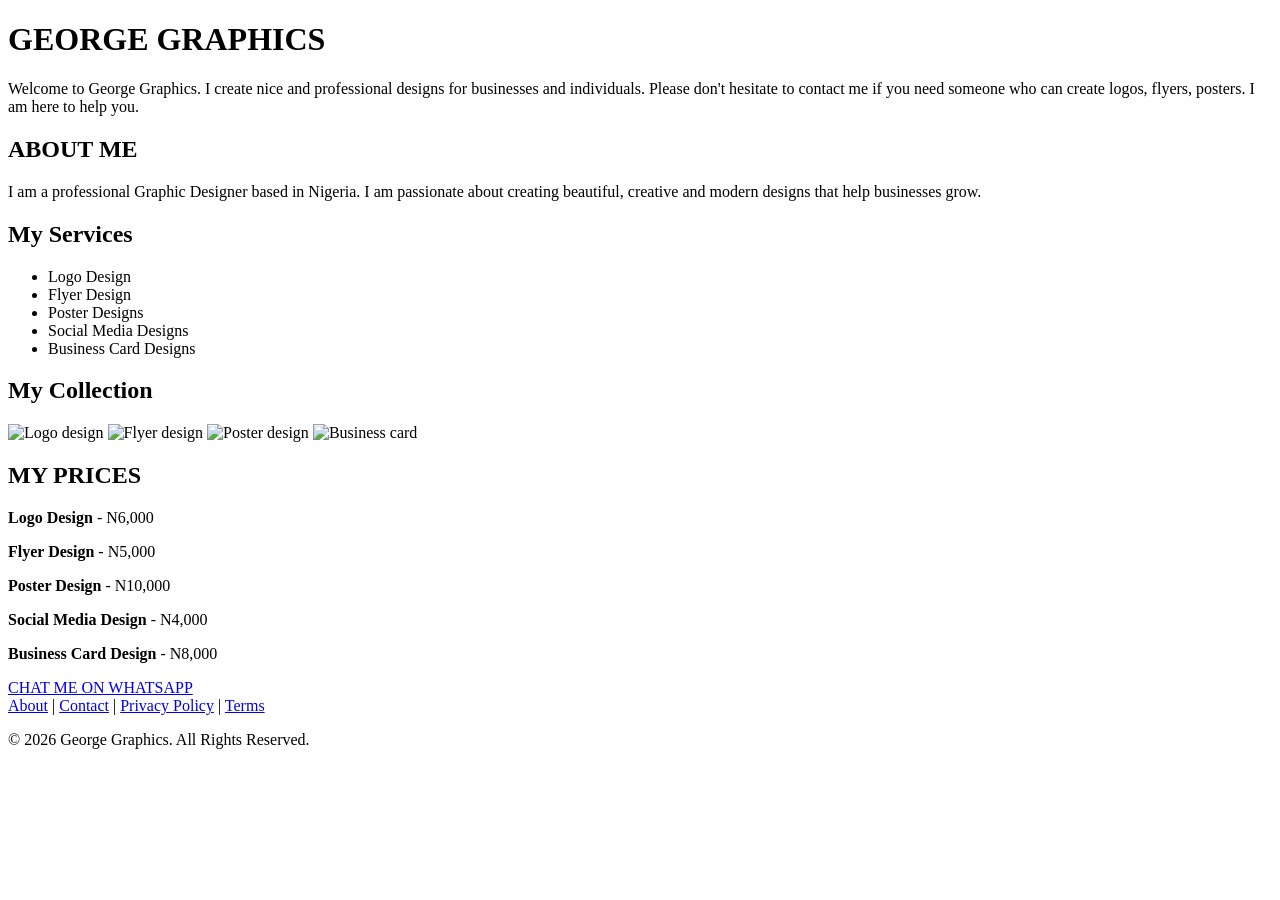
==== index.html @ 794fa437 "Add files via upload" ====
<!DOCTYPE html>
<html lang="en">
<head>
<meta charset="UTF-8">
<meta name="viewport" content="width=device-width, initial-scale=1.0">
<title>George Graphics - Professional Logo, Flyer & Poster Designer in Nigeria</title>
<meta name="description" content="George Graphics creates professional logos, flyers, posters, social media designs and business cards for businesses in Nigeria.">
<link rel="stylesheet" href="style.css">
</head>
<body>
<div class="container">
<h1>GEORGE GRAPHICS</h1>
<p class="welcome">Welcome to George Graphics. I create nice and professional designs for businesses and individuals. Please don't hesitate to contact me if you need someone who can create logos, flyers, posters. I am here to help you.</p>

<h2>ABOUT ME</h2>
<p>I am a professional Graphic Designer based in Nigeria. I am passionate about creating beautiful, creative and modern designs that help businesses grow.</p>

<h2>My Services</h2>
<ul>
<li>Logo Design</li>
<li>Flyer Design</li>
<li>Poster Designs</li>
<li>Social Media Designs</li>
<li>Business Card Designs</li>
</ul>

<h2>My Collection</h2>
<div class="collection">
<img src="20260817_125342.jpg" alt="Logo design"width="390">
<img src="20260817_125318.jpg" alt="Flyer design"width="390">
<img src="20260817_125235.jpg" alt="Poster design"width="390">
<img src="20240802_123633.jpg" alt="Business card"width="390">
</div>

<h2>MY PRICES</h2>
<div class="prices">
<p><b>Logo Design</b> - N6,000</p>
<p><b>Flyer Design</b> - N5,000</p>
<p><b>Poster Design</b> - N10,000</p>
<p><b>Social Media Design</b> - N4,000</p>
<p><b>Business Card Design</b> - N8,000</p>
</div>

<a class="whatsapp" href="https://wa.me/2348103198315">CHAT ME ON WHATSAPP</a>

<footer>
<a href="about.html">About</a> | 
<a href="contact.html">Contact</a> | 
<a href="privacy.html">Privacy Policy</a> |
<a href="terms.html">Terms</a>
<p>© 2026 George Graphics. All Rights Reserved.</p>
</footer>
</div>
</body>
</html>
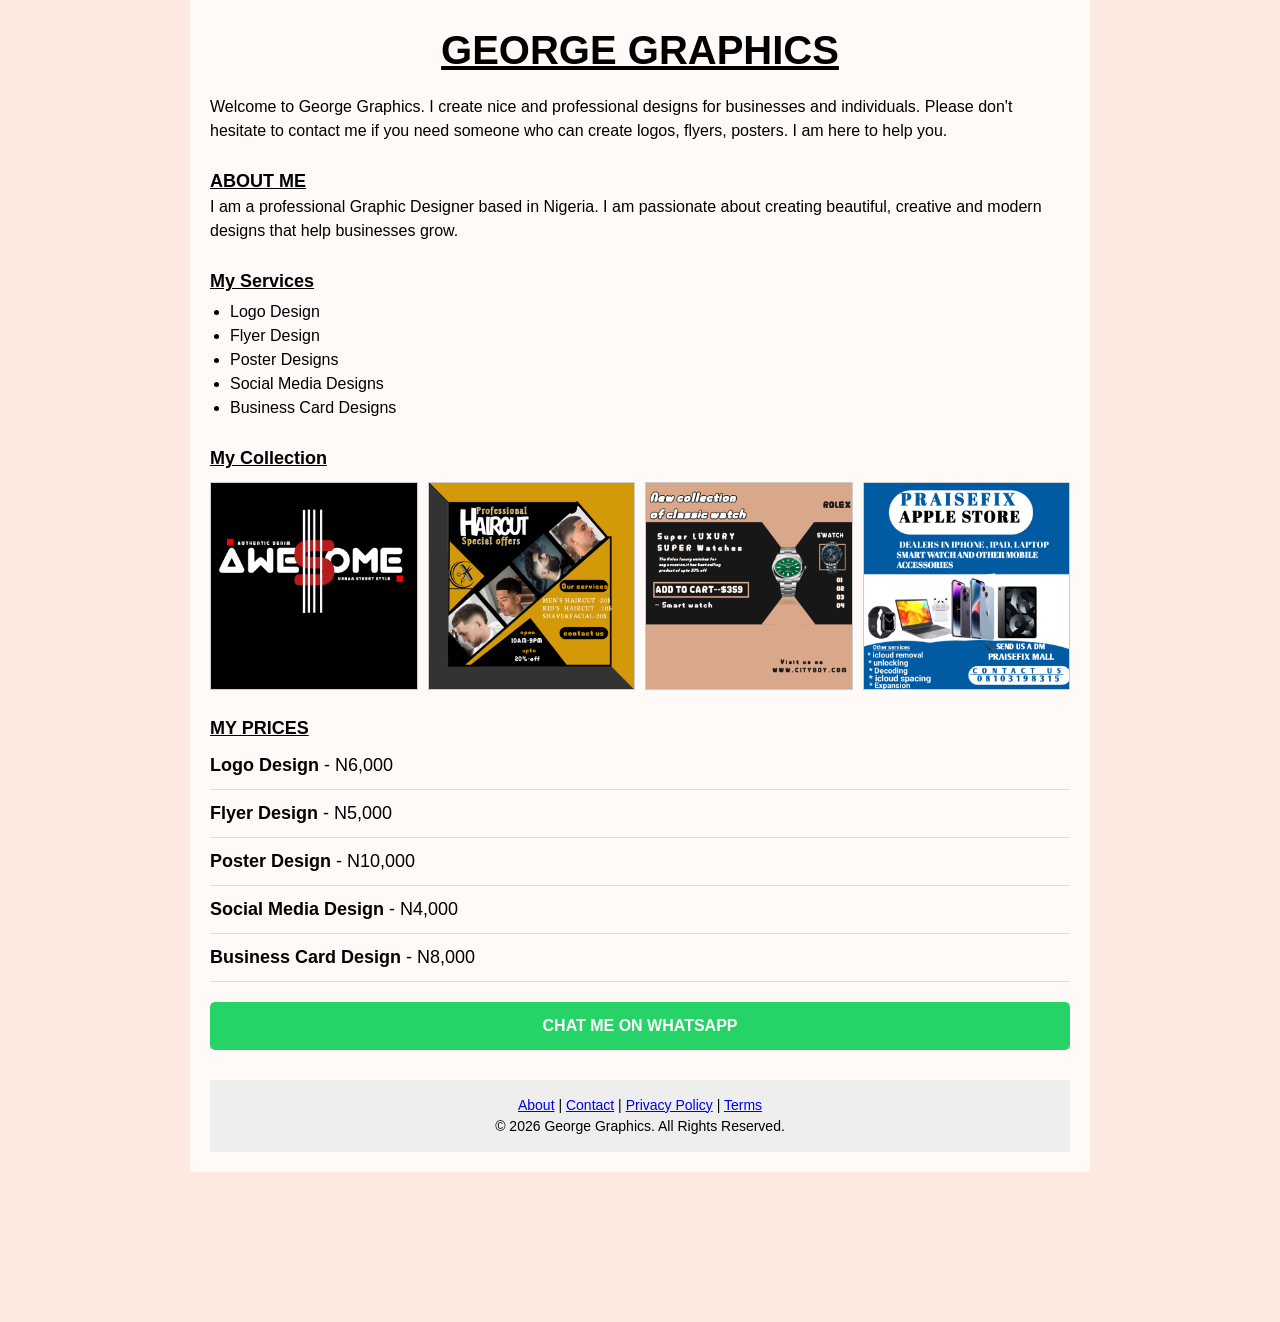
==== commit 77530d49: "Add files via upload" ====
--- a/index.html
+++ b/index.html
@@ -2,8 +2,10 @@
 <html lang="en">
 <head>
 <meta charset="UTF-8">
+   <script async src="https://pagead2.googlesyndication.com/pagead/js/adsbygoogle.js?client=ca-pub-1155462570977549"
+     crossorigin="anonymous"></script>       
 <meta name="viewport" content="width=device-width, initial-scale=1.0">
-<title>George Graphics - Professional Logo, Flyer & Poster Designer in Nigeria</title>
+<title>George Graphics - Professional Logo, Flyer & Poster Designer in  Lagos Nigeria</title>
 <meta name="description" content="George Graphics creates professional logos, flyers, posters, social media designs and business cards for businesses in Nigeria.">
 <link rel="stylesheet" href="style.css">
 </head>
@@ -51,5 +53,14 @@
 <p>© 2026 George Graphics. All Rights Reserved.</p>
 </footer>
 </div>
+<!-- BEGIN AADS AD UNIT 2455787 -->
+
+<div id="frame" style="width: 100%;margin: auto;position: relative; z-index: 99998;">
+          <iframe data-aa='2455787' src='//acceptable.a-ads.com/2455787/?size=Adaptive'
+                            style='border:0; padding:0; width:70%; height:auto; overflow:hidden;display: block;margin: auto'></iframe>
+        </div>
+
+<!-- END AADS AD UNIT 2455787 -->
 </body>
 </html>
+</html
--- a/style.css
+++ b/style.css
@@ -0,0 +1,73 @@
+* { margin:0; padding:0; box-sizing:border-box; }
+
+body {
+  background: #fde9e0;
+  font-family: Arial, sans-serif;
+  line-height: 1.5;
+}
+
+.container {
+  max-width: 900px;
+  margin: 0 auto;
+  background: #fffaf7;
+  padding: 20px;
+}
+
+h1 {
+  text-align: center;
+  font-size: 32px;
+  text-decoration: underline;
+  margin-bottom: 15px;
+}
+
+h2 { margin-top: 25px; text-decoration: underline; font-size: 18px; }
+
+.welcome { margin-bottom: 15px; }
+
+ul { margin-left: 20px; margin-top: 5px; }
+
+.collection {
+  display: grid;
+  grid-template-columns: 1fr 1fr;
+  gap: 10px;
+  margin-top: 10px;
+}
+
+.collection img {
+  width: 100%;
+  height: auto;
+  display: block;
+  border: 1px solid #ccc;
+}
+
+.prices p {
+  padding: 10px 0;
+  border-bottom: 1px solid #ddd;
+  font-size: 18px;
+}
+
+.whatsapp {
+  display: block;
+  background: #25D366;
+  color: white;
+  text-align: center;
+  padding: 12px;
+  text-decoration: none;
+  font-weight: bold;
+  margin-top: 20px;
+  border-radius: 5px;
+}
+
+footer {
+  text-align: center;
+  margin-top: 30px;
+  padding: 15px;
+  background: #eee;
+  font-size: 14px;
+}
+
+/* For Laptop - 4 images in a row */
+@media (min-width: 768px) {
+  .collection { grid-template-columns: 1fr 1fr 1fr 1fr; }
+  h1 { font-size: 40px; }
+}
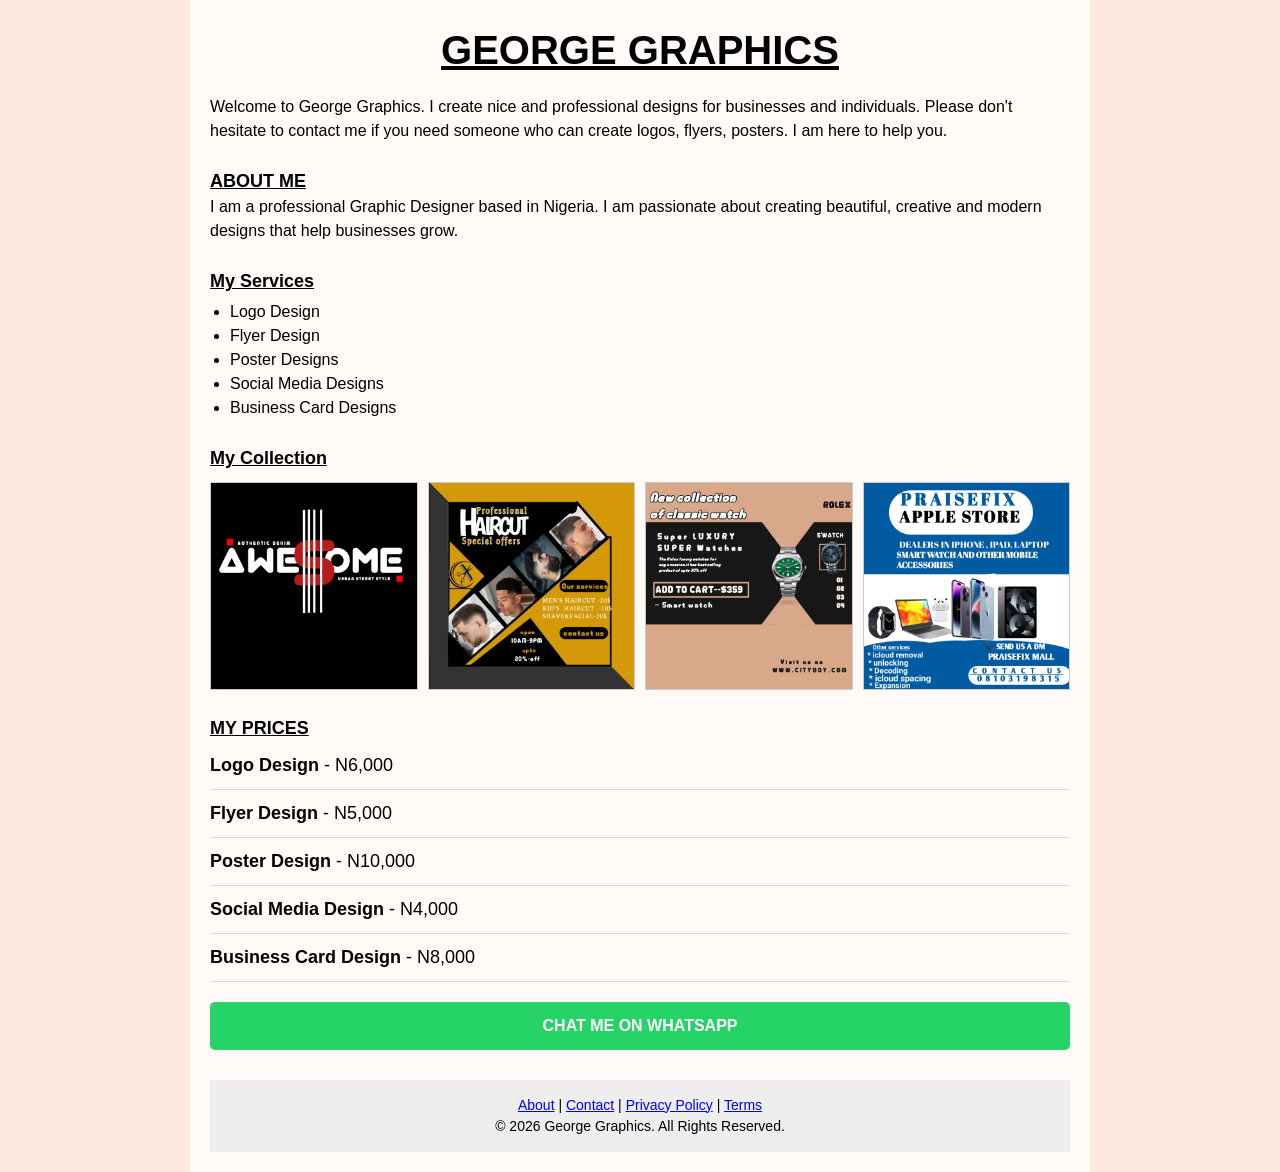
==== commit cc5b0fd5: "Update index.html" ====
--- a/index.html
+++ b/index.html
@@ -52,15 +52,6 @@
 <a href="terms.html">Terms</a>
 <p>© 2026 George Graphics. All Rights Reserved.</p>
 </footer>
-</div>
-<!-- BEGIN AADS AD UNIT 2455787 -->
-
-<div id="frame" style="width: 100%;margin: auto;position: relative; z-index: 99998;">
-          <iframe data-aa='2455787' src='//acceptable.a-ads.com/2455787/?size=Adaptive'
-                            style='border:0; padding:0; width:70%; height:auto; overflow:hidden;display: block;margin: auto'></iframe>
-        </div>
-
-<!-- END AADS AD UNIT 2455787 -->
 </body>
 </html>
 </html
